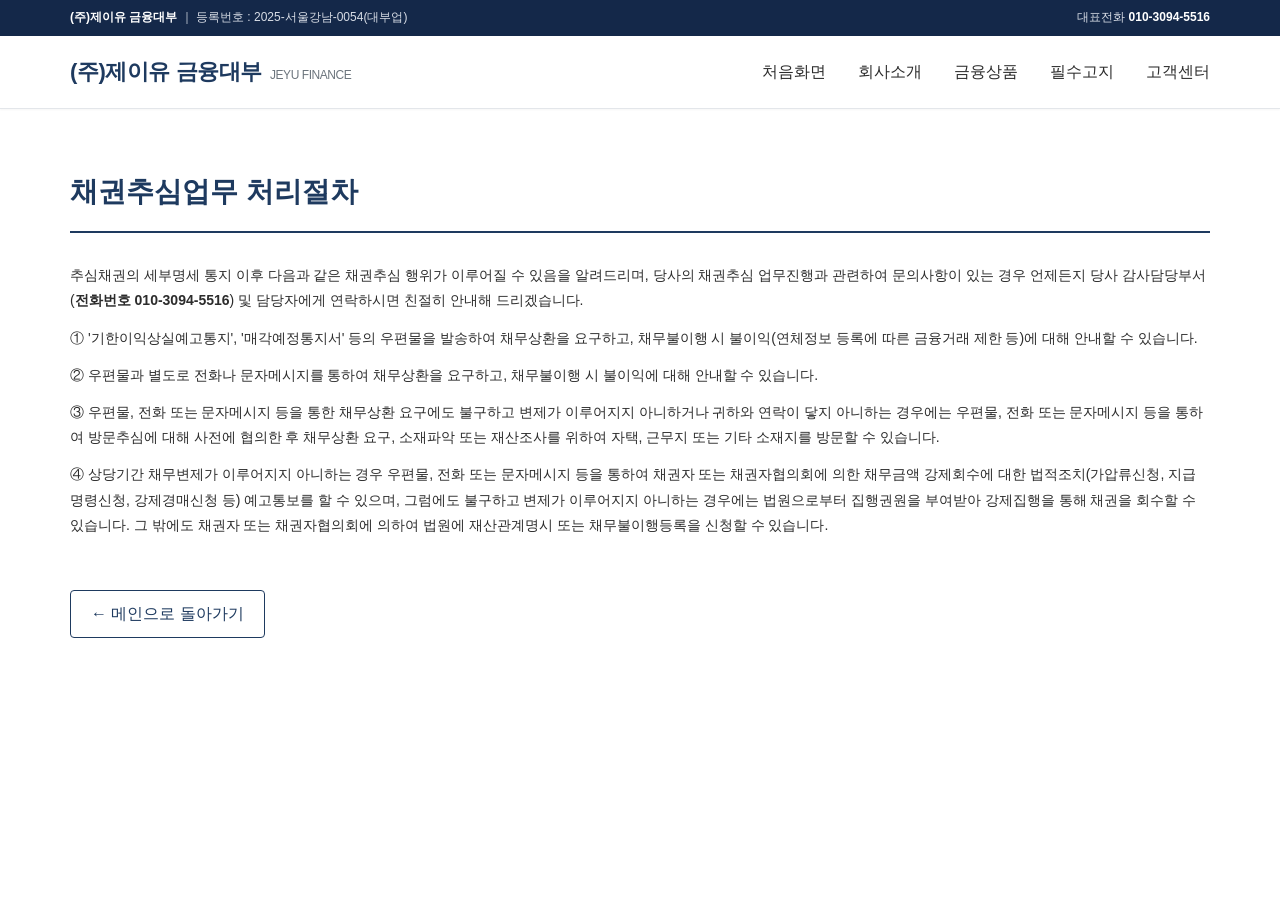
==== docs/collection-process.html @ a88a291d "Add files via upload" ====
<!DOCTYPE html>
<html lang="ko">
<head>
    <meta charset="UTF-8">
    <meta name="viewport" content="width=device-width, initial-scale=1.0">
    <title>채권추심업무 처리절차 - (주)제이유 금융대부</title>
    <link rel="stylesheet" href="../css/style.css">
</head>
<body>

<div class="topbar">
    <div class="container">
        <span><strong>(주)제이유 금융대부</strong> ｜ 등록번호 : 2025-서울강남-0054(대부업)</span>
        <span>대표전화 <strong>010-3094-5516</strong></span>
    </div>
</div>

<header class="header">
    <div class="container">
        <h1 class="logo">
            <a href="../index.html">
                (주)제이유 금융대부
                <span class="reg">JEYU FINANCE</span>
            </a>
        </h1>
        <nav class="nav">
            <ul>
                <li><a href="../index.html#home">처음화면</a></li>
                <li><a href="../index.html#about">회사소개</a></li>
                <li><a href="../index.html#products">금융상품</a></li>
                <li><a href="../index.html#legal">필수고지</a></li>
                <li><a href="../index.html#contact">고객센터</a></li>
            </ul>
        </nav>
    </div>
</header>

<main class="doc-page">
    <div class="container">
        <h1>채권추심업무 처리절차</h1>

        <p>추심채권의 세부명세 통지 이후 다음과 같은 채권추심 행위가 이루어질 수 있음을 알려드리며, 당사의 채권추심 업무진행과 관련하여 문의사항이 있는 경우 언제든지 당사 감사담당부서(<strong>전화번호 010-3094-5516</strong>) 및 담당자에게 연락하시면 친절히 안내해 드리겠습니다.</p>

        <p>① '기한이익상실예고통지', '매각예정통지서' 등의 우편물을 발송하여 채무상환을 요구하고, 채무불이행 시 불이익(연체정보 등록에 따른 금융거래 제한 등)에 대해 안내할 수 있습니다.</p>

        <p>② 우편물과 별도로 전화나 문자메시지를 통하여 채무상환을 요구하고, 채무불이행 시 불이익에 대해 안내할 수 있습니다.</p>

        <p>③ 우편물, 전화 또는 문자메시지 등을 통한 채무상환 요구에도 불구하고 변제가 이루어지지 아니하거나 귀하와 연락이 닿지 아니하는 경우에는 우편물, 전화 또는 문자메시지 등을 통하여 방문추심에 대해 사전에 협의한 후 채무상환 요구, 소재파악 또는 재산조사를 위하여 자택, 근무지 또는 기타 소재지를 방문할 수 있습니다.</p>

        <p>④ 상당기간 채무변제가 이루어지지 아니하는 경우 우편물, 전화 또는 문자메시지 등을 통하여 채권자 또는 채권자협의회에 의한 채무금액 강제회수에 대한 법적조치(가압류신청, 지급명령신청, 강제경매신청 등) 예고통보를 할 수 있으며, 그럼에도 불구하고 변제가 이루어지지 아니하는 경우에는 법원으로부터 집행권원을 부여받아 강제집행을 통해 채권을 회수할 수 있습니다. 그 밖에도 채권자 또는 채권자협의회에 의하여 법원에 재산관계명시 또는 채무불이행등록을 신청할 수 있습니다.</p>

        <a class="back-home" href="../index.html">← 메인으로 돌아가기</a>
    </div>
</main>

</body>
</html>
---- css/style.css ----
/* (주)제이유 금융대부 */
:root {
    --color-primary: #1e3a5f;
    --color-primary-dark: #142849;
    --color-accent: #c8a872;
    --color-text: #2c2c2c;
    --color-text-muted: #6c757d;
    --color-bg: #ffffff;
    --color-bg-alt: #f5f6f8;
    --color-bg-dark: #1a1d24;
    --color-border: #e3e6ea;
    --color-warning: #b54141;
    --max-width: 1180px;
    --radius: 4px;
    --shadow-sm: 0 1px 2px rgba(0,0,0,0.04);
    --shadow-md: 0 4px 12px rgba(0,0,0,0.08);
    --transition: 0.2s ease;
}

* { box-sizing: border-box; margin: 0; padding: 0; }

html { scroll-behavior: smooth; scroll-padding-top: 110px; }

body {
    font-family: "Pretendard", "Malgun Gothic", "맑은 고딕", -apple-system, BlinkMacSystemFont, sans-serif;
    color: var(--color-text);
    line-height: 1.65;
    background: var(--color-bg);
    -webkit-font-smoothing: antialiased;
}

a { color: inherit; text-decoration: none; }
img { max-width: 100%; display: block; }
ul { list-style: none; }

.container { max-width: var(--max-width); margin: 0 auto; padding: 0 20px; }

/* 상단 고지 바 */
.topbar {
    background: var(--color-primary-dark);
    color: #d8dde6;
    font-size: 12px;
    padding: 8px 0;
}
.topbar .container { display: flex; justify-content: space-between; align-items: center; flex-wrap: wrap; gap: 8px; }
.topbar strong { color: #ffffff; }

/* 헤더 */
.header {
    background: var(--color-bg);
    border-bottom: 1px solid var(--color-border);
    position: sticky;
    top: 0;
    z-index: 100;
    box-shadow: var(--shadow-sm);
}
.header .container { display: flex; align-items: center; justify-content: space-between; padding-top: 18px; padding-bottom: 18px; }

.logo a { display: flex; align-items: baseline; gap: 8px; color: var(--color-primary); font-weight: 700; font-size: 22px; letter-spacing: -0.02em; }
.logo .reg { font-size: 12px; color: var(--color-text-muted); font-weight: 400; }

.nav ul { display: flex; gap: 32px; }
.nav a { font-weight: 500; color: var(--color-text); padding: 8px 0; transition: color var(--transition); position: relative; }
.nav a:hover { color: var(--color-primary); }
.nav a:hover::after { content: ""; position: absolute; left: 0; right: 0; bottom: -2px; height: 2px; background: var(--color-accent); }

.nav-toggle { display: none; background: none; border: none; cursor: pointer; padding: 8px; }
.nav-toggle span { display: block; width: 24px; height: 2px; background: var(--color-text); margin: 5px 0; }

/* Hero */
.hero {
    background: linear-gradient(135deg, var(--color-primary) 0%, var(--color-primary-dark) 100%);
    color: #ffffff;
    padding: 80px 0 90px;
    position: relative;
    overflow: hidden;
}
.hero::before {
    content: "";
    position: absolute;
    right: -100px;
    top: -100px;
    width: 400px;
    height: 400px;
    background: radial-gradient(circle, rgba(200,168,114,0.15) 0%, transparent 70%);
}
.hero .container { position: relative; }
.hero .eyebrow { color: var(--color-accent); font-size: 14px; letter-spacing: 0.1em; margin-bottom: 16px; font-weight: 500; }
.hero h1 { font-size: 42px; line-height: 1.3; margin-bottom: 20px; font-weight: 700; letter-spacing: -0.02em; }
.hero p.lead { font-size: 17px; color: #d8dde6; max-width: 640px; margin-bottom: 36px; }
.hero .cta { display: flex; gap: 12px; flex-wrap: wrap; }

.btn {
    display: inline-flex; align-items: center; gap: 8px;
    padding: 14px 28px;
    border-radius: var(--radius);
    font-weight: 600;
    font-size: 15px;
    transition: all var(--transition);
    border: 1px solid transparent;
    cursor: pointer;
}
.btn-primary { background: var(--color-accent); color: var(--color-primary-dark); }
.btn-primary:hover { background: #d4b889; transform: translateY(-1px); }
.btn-outline { background: transparent; color: #ffffff; border-color: rgba(255,255,255,0.3); }
.btn-outline:hover { background: rgba(255,255,255,0.1); border-color: #ffffff; }

/* 섹션 공통 */
.section { padding: 80px 0; }
.section.bg-alt { background: var(--color-bg-alt); }
.section-header { text-align: center; margin-bottom: 50px; }
.section-header .label { color: var(--color-accent); font-size: 13px; letter-spacing: 0.15em; font-weight: 600; margin-bottom: 12px; }
.section-header h2 { font-size: 32px; color: var(--color-primary); letter-spacing: -0.02em; margin-bottom: 12px; }
.section-header p { color: var(--color-text-muted); font-size: 15px; }

/* 회사 정보 그리드 */
.info-grid {
    display: grid;
    grid-template-columns: repeat(2, 1fr);
    gap: 0;
    border: 1px solid var(--color-border);
    border-radius: var(--radius);
    overflow: hidden;
    background: #ffffff;
}
.info-grid .row { display: contents; }
.info-grid dt, .info-grid dd { padding: 18px 24px; border-bottom: 1px solid var(--color-border); }
.info-grid dt { background: var(--color-bg-alt); font-weight: 600; color: var(--color-primary); width: 220px; }
.info-grid dd { background: #ffffff; }
.info-grid dl { display: grid; grid-template-columns: 220px 1fr; }
.info-grid dl:last-child dt, .info-grid dl:last-child dd { border-bottom: none; }

/* 단순 정보 dl */
.info-dl { display: grid; grid-template-columns: 220px 1fr; border-top: 1px solid var(--color-border); background: #ffffff; border-radius: var(--radius); overflow: hidden; border: 1px solid var(--color-border); }
.info-dl dt, .info-dl dd { padding: 16px 24px; border-bottom: 1px solid var(--color-border); }
.info-dl dt { background: var(--color-bg-alt); font-weight: 600; color: var(--color-primary); }
.info-dl dt:last-of-type, .info-dl dd:last-of-type { border-bottom: none; }

/* 상품 카드 */
.product-grid { display: grid; grid-template-columns: repeat(2, 1fr); gap: 24px; }
.product-card {
    background: #ffffff;
    border: 1px solid var(--color-border);
    border-radius: var(--radius);
    padding: 32px;
    transition: transform var(--transition), box-shadow var(--transition);
}
.product-card:hover { transform: translateY(-2px); box-shadow: var(--shadow-md); }
.product-card .icon { width: 48px; height: 48px; background: var(--color-bg-alt); border-radius: 50%; display: flex; align-items: center; justify-content: center; margin-bottom: 20px; color: var(--color-primary); font-size: 22px; font-weight: 700; }
.product-card h3 { font-size: 22px; color: var(--color-primary); margin-bottom: 14px; }
.product-card p { color: var(--color-text-muted); margin-bottom: 16px; font-size: 14px; }
.product-card ul { margin-top: 12px; }
.product-card li { padding: 6px 0; padding-left: 18px; position: relative; font-size: 14px; }
.product-card li::before { content: "·"; color: var(--color-accent); position: absolute; left: 6px; font-weight: 700; }

/* 등록증 갤러리 */
.license-grid {
    display: grid;
    grid-template-columns: repeat(2, 1fr);
    gap: 28px;
    margin-top: 40px;
}
.license-card {
    background: #ffffff;
    border: 1px solid var(--color-border);
    border-radius: var(--radius);
    padding: 24px;
    text-align: center;
}
.license-card h4 { color: var(--color-primary); margin-bottom: 16px; font-size: 17px; }
.license-card .image-wrap {
    background: var(--color-bg-alt);
    border: 1px dashed var(--color-border);
    border-radius: var(--radius);
    aspect-ratio: 3 / 4;
    display: flex;
    align-items: center;
    justify-content: center;
    overflow: hidden;
    margin-bottom: 12px;
}
.license-card .image-wrap img { max-height: 100%; width: auto; object-fit: contain; }
.license-card .image-wrap .placeholder { color: var(--color-text-muted); font-size: 13px; padding: 20px; }
.license-card .caption { font-size: 13px; color: var(--color-text-muted); }

/* 법적 고지 박스 */
.legal-box {
    background: #fff8f0;
    border-left: 4px solid var(--color-warning);
    padding: 24px 28px;
    border-radius: var(--radius);
    margin-top: 30px;
}
.legal-box h3 { color: var(--color-warning); font-size: 16px; margin-bottom: 12px; }
.legal-box p { font-size: 14px; line-height: 1.7; }
.legal-box p + p { margin-top: 8px; }

/* 공지사항 */
.notice-list { background: #ffffff; border: 1px solid var(--color-border); border-radius: var(--radius); overflow: hidden; }
.notice-item { display: grid; grid-template-columns: 1fr auto; padding: 20px 24px; border-bottom: 1px solid var(--color-border); align-items: center; }
.notice-item:last-child { border-bottom: none; }
.notice-item h4 { font-size: 15px; color: var(--color-primary); margin-bottom: 4px; }
.notice-item p { font-size: 13px; color: var(--color-text-muted); }
.notice-item .date { font-size: 12px; color: var(--color-text-muted); }

/* 연락처 */
.contact-grid { display: grid; grid-template-columns: 1fr 1fr; gap: 30px; }
.contact-card {
    background: #ffffff;
    border: 1px solid var(--color-border);
    border-radius: var(--radius);
    padding: 32px;
}
.contact-card h3 { color: var(--color-primary); font-size: 18px; margin-bottom: 16px; }
.contact-card .big-tel {
    font-size: 30px;
    color: var(--color-primary);
    font-weight: 700;
    letter-spacing: -0.01em;
    margin: 12px 0 16px;
}
.contact-card p { color: var(--color-text-muted); font-size: 14px; line-height: 1.7; }

/* 푸터 */
.footer {
    background: var(--color-bg-dark);
    color: #b8bdc7;
    padding: 50px 0 30px;
    font-size: 13px;
    line-height: 1.7;
}
.footer a:hover { color: #ffffff; }
.footer .top { display: grid; grid-template-columns: 2fr 1fr; gap: 40px; padding-bottom: 30px; border-bottom: 1px solid #2a2e38; }
.footer .top h4 { color: #ffffff; font-size: 14px; margin-bottom: 12px; letter-spacing: 0.05em; }
.footer .doc-links { display: grid; grid-template-columns: repeat(2, 1fr); gap: 6px 16px; }
.footer .doc-links a { font-size: 13px; padding: 4px 0; }
.footer .legal-text { font-size: 12px; color: #8a8f9b; padding-top: 24px; }
.footer .legal-text strong { color: #d8dde6; }
.footer .warn { color: #d4a574; font-weight: 500; padding: 12px 0; }
.footer .copy { color: #6a6f7b; font-size: 11px; margin-top: 16px; }

/* 약관 페이지 (docs) */
.doc-page { padding: 60px 0 80px; }
.doc-page h1 { color: var(--color-primary); font-size: 28px; margin-bottom: 30px; padding-bottom: 16px; border-bottom: 2px solid var(--color-primary); }
.doc-page h2 { color: var(--color-primary); font-size: 19px; margin: 36px 0 16px; padding-left: 12px; border-left: 3px solid var(--color-accent); }
.doc-page h3 { font-size: 16px; margin: 24px 0 10px; color: var(--color-text); font-weight: 600; }
.doc-page p { margin-bottom: 12px; font-size: 14px; line-height: 1.8; }
.doc-page ul, .doc-page ol { margin: 12px 0 16px 24px; }
.doc-page li { font-size: 14px; line-height: 1.8; margin-bottom: 6px; }
.doc-page table { width: 100%; border-collapse: collapse; margin: 16px 0 24px; font-size: 13px; }
.doc-page th, .doc-page td { border: 1px solid var(--color-border); padding: 10px 12px; text-align: left; vertical-align: top; }
.doc-page th { background: var(--color-bg-alt); color: var(--color-primary); font-weight: 600; }
.doc-page .back-home { display: inline-block; margin-top: 40px; color: var(--color-primary); font-weight: 500; padding: 10px 20px; border: 1px solid var(--color-primary); border-radius: var(--radius); transition: all var(--transition); }
.doc-page .back-home:hover { background: var(--color-primary); color: #ffffff; }
.doc-page .meta { font-size: 13px; color: var(--color-text-muted); margin-top: 40px; text-align: right; }

/* 반응형 */
@media (max-width: 860px) {
    .nav { display: none; }
    .nav.open { display: block; position: absolute; top: 100%; left: 0; right: 0; background: #ffffff; border-bottom: 1px solid var(--color-border); padding: 16px 20px; }
    .nav.open ul { flex-direction: column; gap: 16px; }
    .nav-toggle { display: block; }
    .hero h1 { font-size: 30px; }
    .hero { padding: 60px 0 70px; }
    .section { padding: 60px 0; }
    .section-header h2 { font-size: 26px; }
    .product-grid, .contact-grid, .license-grid { grid-template-columns: 1fr; }
    .info-dl { grid-template-columns: 1fr; }
    .info-dl dt { border-bottom: none; padding-bottom: 8px; }
    .info-dl dd { padding-top: 0; }
    .footer .top { grid-template-columns: 1fr; gap: 24px; }
    .topbar { font-size: 11px; }
    .topbar .container { gap: 4px; }
    .doc-page h1 { font-size: 22px; }
    .doc-page table { font-size: 12px; }
    .doc-page th, .doc-page td { padding: 6px 8px; }
}
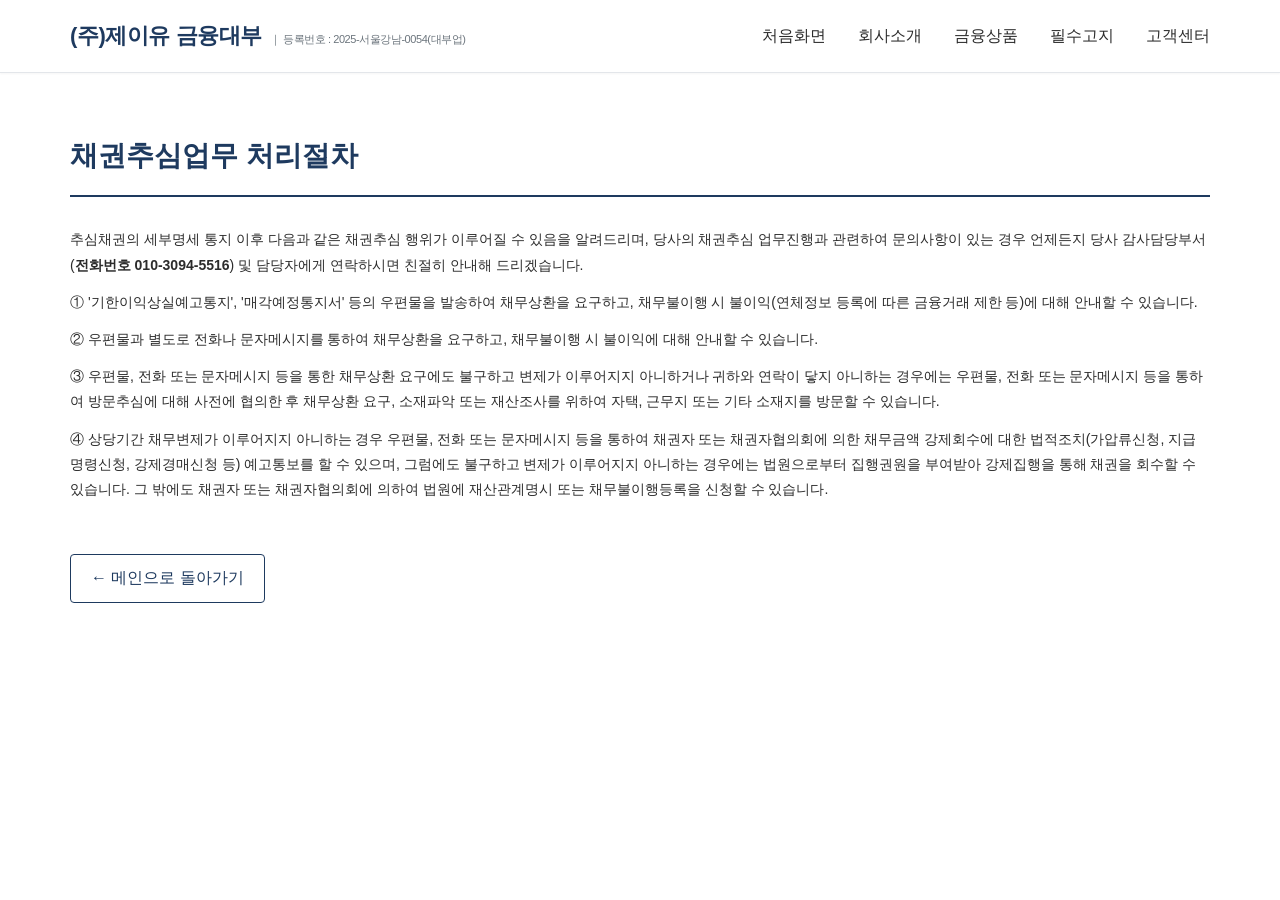
==== commit ceb7e905: "Add files via upload" ====
--- a/docs/collection-process.html
+++ b/docs/collection-process.html
@@ -8,19 +8,12 @@
 </head>
 <body>
 
-<div class="topbar">
-    <div class="container">
-        <span><strong>(주)제이유 금융대부</strong> ｜ 등록번호 : 2025-서울강남-0054(대부업)</span>
-        <span>대표전화 <strong>010-3094-5516</strong></span>
-    </div>
-</div>
-
 <header class="header">
     <div class="container">
         <h1 class="logo">
             <a href="../index.html">
                 (주)제이유 금융대부
-                <span class="reg">JEYU FINANCE</span>
+                <span class="reg">｜ 등록번호 : 2025-서울강남-0054(대부업)</span>
             </a>
         </h1>
         <nav class="nav">
--- a/css/style.css
+++ b/css/style.css
@@ -56,8 +56,8 @@
 }
 .header .container { display: flex; align-items: center; justify-content: space-between; padding-top: 18px; padding-bottom: 18px; }
 
-.logo a { display: flex; align-items: baseline; gap: 8px; color: var(--color-primary); font-weight: 700; font-size: 22px; letter-spacing: -0.02em; }
-.logo .reg { font-size: 12px; color: var(--color-text-muted); font-weight: 400; }
+.logo a { display: flex; flex-wrap: wrap; align-items: baseline; gap: 2px 8px; color: var(--color-primary); font-weight: 700; font-size: 22px; letter-spacing: -0.02em; }
+.logo .reg { font-size: 11px; color: var(--color-text-muted); font-weight: 400; }
 
 .nav ul { display: flex; gap: 32px; }
 .nav a { font-weight: 500; color: var(--color-text); padding: 8px 0; transition: color var(--transition); position: relative; }
